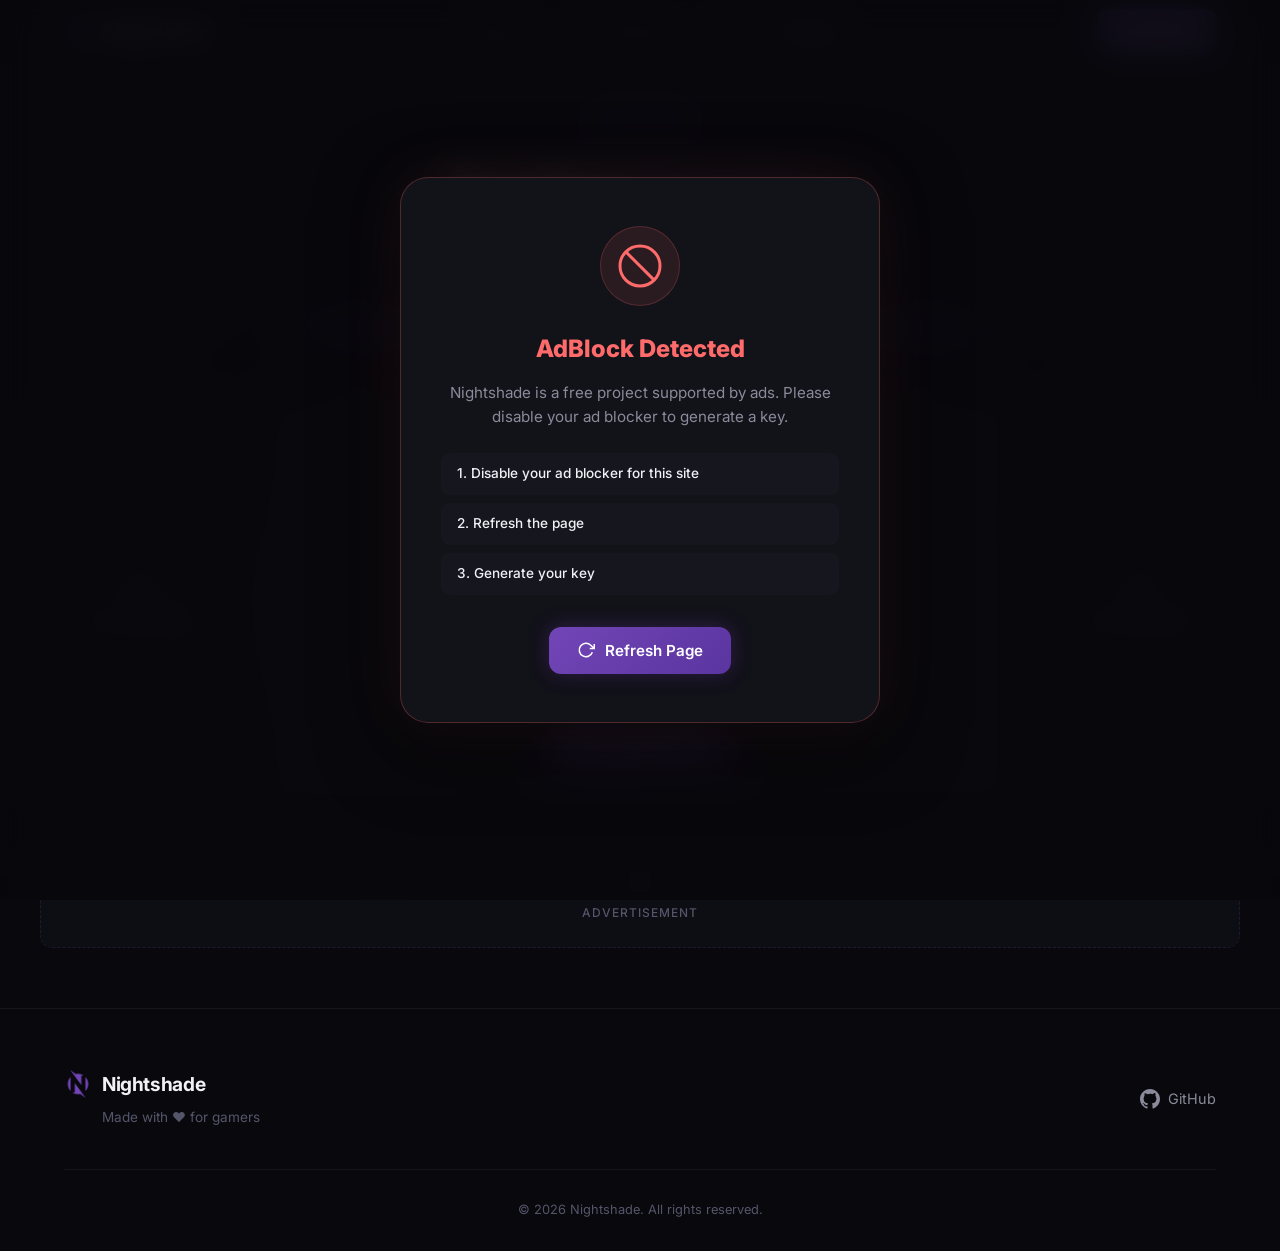
==== getkey.html @ 6ecc6e7d "Add files via upload" ====
<!DOCTYPE html>
<html lang="en">

<head>
    <meta charset="UTF-8">
    <meta name="viewport" content="width=device-width, initial-scale=1.0">
    <title>Nightshade – Get Your Key</title>
    <meta name="description"
        content="Generate your free Nightshade activation key. Watch a short ad and get instant access to all cheats.">
    <meta name="theme-color" content="#8657C9">
    <link rel="preconnect" href="https://fonts.googleapis.com">
    <link rel="preconnect" href="https://fonts.gstatic.com" crossorigin>
    <link href="https://fonts.googleapis.com/css2?family=Inter:wght@300;400;500;600;700;800;900&display=swap"
        rel="stylesheet">
    <link rel="icon" type="image/png" href="logo.png">
    <link rel="stylesheet" href="style.css">
</head>

<body>
    <nav class="navbar scrolled" id="navbar">
        <div class="nav-container">
            <a href="index.html" class="nav-logo">
                <img src="logo.png" alt="Nightshade Logo" class="logo-img">
                <span>Nightshade</span>
            </a>
            <ul class="nav-links" id="navLinks">
                <li><a href="index.html#features">Features</a></li>
                <li><a href="index.html#how-it-works">How It Works</a></li>
                <li><a href="index.html#faq">FAQ</a></li>
                <li><a href="getkey.html" class="nav-link-highlight">Get Key</a></li>
            </ul>
            <a href="index.html#download" class="nav-cta">Download</a>
            <button class="hamburger" id="hamburger" aria-label="Toggle menu">
                <span></span>
                <span></span>
                <span></span>
            </button>
        </div>
    </nav>
    <main class="getkey-page">
        <div class="getkey-bg">
            <div class="hero-glow"></div>
            <div class="hero-glow hero-glow--2"></div>
        </div>

        <div class="getkey-container">
            <div class="getkey-header">
                <span class="section-tag">Activation</span>
                <h1>Get Your <span class="text-gradient">Free Key</span></h1>
                <p>Generate an activation key for Nightshade. Complete the steps below to unlock your key.</p>
                <div class="getkey-ad-notice">
                    <svg width="16" height="16" viewBox="0 0 24 24" fill="none" stroke="currentColor" stroke-width="2">
                        <path d="M12 22s8-4 8-10V5l-8-3-8 3v7c0 6 8 10 8 10z" />
                    </svg>
                    Nightshade is completely free thanks to ad support. Ads help us keep the project alive and updated.
                </div>
            </div>

            <div class="getkey-layout">
                <div class="getkey-ad-sidebar">
                    <div class="ad-slot ad-slot--vertical" id="adSlotSidebar">
                        <div class="ad-placeholder">
                            <svg width="24" height="24" viewBox="0 0 24 24" fill="none" stroke="currentColor"
                                stroke-width="1.5">
                                <rect x="3" y="3" width="18" height="18" rx="2" />
                                <path d="M3 9h18M9 21V9" />
                            </svg>
                            <span>Advertisement</span>
                        </div>
                    </div>
                </div>
                <div class="getkey-main">
                    <div class="getkey-card" id="getkeyCard">
                        <div class="getkey-steps-indicator">
                            <div class="getkey-step-dot active" data-step="1">1</div>
                            <div class="getkey-step-line"></div>
                            <div class="getkey-step-dot" data-step="2">2</div>
                            <div class="getkey-step-line"></div>
                            <div class="getkey-step-dot" data-step="3">3</div>
                        </div>
                        <div class="getkey-phase" id="phase1">
                            <div class="getkey-phase-icon">
                                <svg width="40" height="40" viewBox="0 0 24 24" fill="none"
                                    stroke="var(--primary-light)" stroke-width="1.5">
                                    <path
                                        d="M21 2l-2 2m-7.61 7.61a5.5 5.5 0 11-7.778 7.778 5.5 5.5 0 017.777-7.777zm0 0L15.5 7.5m0 0l3 3L22 7l-3-3m-3.5 3.5L19 4"
                                        stroke-linecap="round" stroke-linejoin="round" />
                                </svg>
                            </div>
                            <h2>Ready to Get Your Key?</h2>
                            <p>Click the button below, wait 30 seconds, and your activation key will be generated.</p>
                            <button class="btn btn-primary btn-lg getkey-btn" id="startBtn">
                                <svg width="20" height="20" viewBox="0 0 24 24" fill="none" stroke="currentColor"
                                    stroke-width="2" style="position:relative;z-index:1">
                                    <path
                                        d="M21 2l-2 2m-7.61 7.61a5.5 5.5 0 11-7.778 7.778 5.5 5.5 0 017.777-7.777zm0 0L15.5 7.5m0 0l3 3L22 7l-3-3m-3.5 3.5L19 4" />
                                </svg>
                                <span style="position:relative;z-index:1">Generate Key</span>
                            </button>
                        </div>
                        <div class="getkey-phase hidden" id="phase2">
                            <div class="getkey-timer-wrapper">
                                <div class="getkey-timer-ring">
                                    <svg viewBox="0 0 120 120">
                                        <circle class="timer-bg" cx="60" cy="60" r="54" fill="none"
                                            stroke="rgba(134,87,201,0.15)" stroke-width="6" />
                                        <circle class="timer-progress" id="timerProgress" cx="60" cy="60" r="54"
                                            fill="none" stroke="url(#timerGrad)" stroke-width="6" stroke-linecap="round"
                                            stroke-dasharray="339.292" stroke-dashoffset="0"
                                            transform="rotate(-90 60 60)" />
                                        <defs>
                                            <linearGradient id="timerGrad" x1="0" y1="0" x2="1" y2="1">
                                                <stop offset="0%" stop-color="#A77EE0" />
                                                <stop offset="100%" stop-color="#8657C9" />
                                            </linearGradient>
                                        </defs>
                                    </svg>
                                    <div class="timer-text">
                                        <span class="timer-seconds" id="timerSeconds">30</span>
                                        <span class="timer-label">seconds</span>
                                    </div>
                                </div>
                            </div>
                            <h2>Generating your key...</h2>
                            <p>Please wait while we prepare your activation key. Do not close this page.</p>
                            <div class="ad-slot ad-slot--horizontal" id="adSlotWaiting">
                                <div class="ad-placeholder">
                                    <svg width="24" height="24" viewBox="0 0 24 24" fill="none" stroke="currentColor"
                                        stroke-width="1.5">
                                        <rect x="3" y="3" width="18" height="18" rx="2" />
                                        <path d="M3 9h18M9 21V9" />
                                    </svg>
                                    <span>Advertisement</span>
                                </div>
                            </div>
                        </div>
                        <div class="getkey-phase hidden" id="phase3">
                            <div class="getkey-success-icon">
                                <svg width="48" height="48" viewBox="0 0 24 24" fill="none" stroke="#27C93F"
                                    stroke-width="2">
                                    <path d="M22 11.08V12a10 10 0 11-5.93-9.14" stroke-linecap="round"
                                        stroke-linejoin="round" />
                                    <polyline points="22 4 12 14.01 9 11.01" stroke-linecap="round"
                                        stroke-linejoin="round" />
                                </svg>
                            </div>
                            <h2>Your key is ready!</h2>
                            <p>Copy the key below and paste it into Nightshade to activate.</p>
                            <div class="getkey-key-box" id="keyBox">
                                <span class="getkey-key-text" id="keyText">NSHD-XXXX-XXXX-XXXX</span>
                                <button class="getkey-copy-btn" id="copyBtn" title="Copy to clipboard">
                                    <svg width="18" height="18" viewBox="0 0 24 24" fill="none" stroke="currentColor"
                                        stroke-width="2">
                                        <rect x="9" y="9" width="13" height="13" rx="2" ry="2" />
                                        <path d="M5 15H4a2 2 0 01-2-2V4a2 2 0 012-2h9a2 2 0 012 2v1" />
                                    </svg>
                                    <span id="copyBtnText">Copy</span>
                                </button>
                            </div>
                            <div class="getkey-key-info">
                                <div class="getkey-key-detail">
                                    <svg width="14" height="14" viewBox="0 0 24 24" fill="none" stroke="currentColor"
                                        stroke-width="2">
                                        <circle cx="12" cy="12" r="10" />
                                        <polyline points="12 6 12 12 16 14" />
                                    </svg>
                                    Valid for 7 days
                                </div>
                                <div class="getkey-key-detail">
                                    <svg width="14" height="14" viewBox="0 0 24 24" fill="none" stroke="currentColor"
                                        stroke-width="2">
                                        <path d="M12 22s8-4 8-10V5l-8-3-8 3v7c0 6 8 10 8 10z" />
                                    </svg>
                                    Single use
                                </div>
                            </div>
                        </div>
                    </div>
                </div>
                <div class="getkey-ad-sidebar">
                    <div class="ad-slot ad-slot--vertical" id="adSlotSidebar2">
                        <div class="ad-placeholder">
                            <svg width="24" height="24" viewBox="0 0 24 24" fill="none" stroke="currentColor"
                                stroke-width="1.5">
                                <rect x="3" y="3" width="18" height="18" rx="2" />
                                <path d="M3 9h18M9 21V9" />
                            </svg>
                            <span>Advertisement</span>
                        </div>
                    </div>
                </div>
            </div>
            <div class="ad-slot ad-slot--banner" id="adSlotBottom">
                <div class="ad-placeholder">
                    <svg width="24" height="24" viewBox="0 0 24 24" fill="none" stroke="currentColor"
                        stroke-width="1.5">
                        <rect x="3" y="3" width="18" height="18" rx="2" />
                        <path d="M3 9h18M9 21V9" />
                    </svg>
                    <span>Advertisement</span>
                </div>
            </div>
        </div>
    </main>
    <div class="adblock-overlay hidden" id="adblockOverlay">
        <div class="adblock-modal">
            <div class="adblock-icon">
                <svg width="48" height="48" viewBox="0 0 24 24" fill="none" stroke="#ff6b6b" stroke-width="1.5">
                    <circle cx="12" cy="12" r="10" />
                    <line x1="4.93" y1="4.93" x2="19.07" y2="19.07" />
                </svg>
            </div>
            <h2>AdBlock Detected</h2>
            <p>Nightshade is a free project supported by ads. Please disable your ad blocker to generate a key.</p>
            <div class="adblock-steps">
                <div class="adblock-step">1. Disable your ad blocker for this site</div>
                <div class="adblock-step">2. Refresh the page</div>
                <div class="adblock-step">3. Generate your key</div>
            </div>
            <button class="btn btn-primary btn-lg" onclick="location.reload()" style="margin-top:8px">
                <svg width="18" height="18" viewBox="0 0 24 24" fill="none" stroke="currentColor" stroke-width="2"
                    style="position:relative;z-index:1">
                    <polyline points="23 4 23 10 17 10" />
                    <path d="M20.49 15a9 9 0 11-2.12-9.36L23 10" />
                </svg>
                <span style="position:relative;z-index:1">Refresh Page</span>
            </button>
        </div>
    </div>
    <footer class="footer">
        <div class="container">
            <div class="footer-content">
                <div class="footer-brand">
                    <a href="index.html" class="nav-logo">
                        <img src="logo.png" alt="Nightshade Logo" class="logo-img logo-img--sm">
                        <span>Nightshade</span>
                    </a>
                    <p>Made with ♥ for gamers</p>
                </div>
                <div class="footer-links">
                    <a href="https://github.com" target="_blank">
                        <svg width="20" height="20" viewBox="0 0 20 20" fill="currentColor">
                            <path fill-rule="evenodd"
                                d="M10 0C4.477 0 0 4.477 0 10c0 4.42 2.865 8.166 6.839 9.489.5.092.682-.217.682-.482 0-.237-.009-.866-.013-1.7-2.782.604-3.369-1.34-3.369-1.34-.454-1.156-1.11-1.463-1.11-1.463-.908-.62.069-.607.069-.607 1.003.07 1.531 1.03 1.531 1.03.892 1.529 2.341 1.087 2.91.831.092-.646.35-1.086.636-1.336-2.22-.253-4.555-1.11-4.555-4.943 0-1.091.39-1.984 1.029-2.683-.103-.253-.446-1.27.098-2.647 0 0 .84-.269 2.75 1.025A9.578 9.578 0 0110 4.836c.85.004 1.705.115 2.504.337 1.909-1.294 2.747-1.025 2.747-1.025.546 1.377.203 2.394.1 2.647.64.699 1.028 1.592 1.028 2.683 0 3.842-2.339 4.687-4.566 4.935.359.309.678.919.678 1.852 0 1.336-.012 2.415-.012 2.743 0 .267.18.578.688.48C17.138 18.163 20 14.418 20 10c0-5.523-4.477-10-10-10z" />
                        </svg>
                        GitHub
                    </a>
                </div>
            </div>
            <div class="footer-bottom">
                <p>&copy; 2026 Nightshade. All rights reserved.</p>
            </div>
        </div>
    </footer>

    <script>
        document.addEventListener('DOMContentLoaded', () => {
            const adblockOverlay = document.getElementById('adblockOverlay');
            let adblockDetected = false;
            function showAdblockWall() {
                if (adblockDetected) return;
                adblockDetected = true;
                adblockOverlay.classList.remove('hidden');
                document.body.style.overflow = 'hidden';
            }
            function detectAdBlock() {
                const bait = document.createElement('div');
                bait.className = 'ad_unit ad-zone textad banner-ad ad-banner pub_300x250 pub_728x90 text-ad adsbox adsbygoogle';
                bait.setAttribute('id', 'adblock-bait');
                bait.style.cssText = 'width:1px;height:1px;position:absolute;left:-9999px;top:-9999px;';
                bait.innerHTML = '&nbsp;';
                document.body.appendChild(bait);
                const script = document.createElement('script');
                script.src = 'https://pagead2.googlesyndication.com/pagead/js/adsbygoogle.js';
                script.async = true;
                script.onerror = () => showAdblockWall();
                document.head.appendChild(script);
                fetch('https://pagead2.googlesyndication.com/pagead/js/adsbygoogle.js', {
                    method: 'HEAD',
                    mode: 'no-cors'
                }).catch(() => showAdblockWall());
                setTimeout(() => {
                    if (bait) {
                        const isHidden = (
                            bait.offsetParent === null ||
                            bait.offsetHeight === 0 ||
                            bait.offsetWidth === 0 ||
                            bait.clientHeight === 0 ||
                            getComputedStyle(bait).display === 'none' ||
                            getComputedStyle(bait).visibility === 'hidden'
                        );
                        if (isHidden) showAdblockWall();
                        if (bait.parentNode) bait.parentNode.removeChild(bait);
                    }
                    if (typeof window.adsbygoogle === 'undefined') {
                        showAdblockWall();
                    }
                }, 1500);
            }

            detectAdBlock();
            const hamburger = document.getElementById('hamburger');
            const navLinks = document.getElementById('navLinks');

            hamburger.addEventListener('click', () => {
                hamburger.classList.toggle('active');
                navLinks.classList.toggle('open');
            });
            const API_URL = 'https://nightshade-api.awakenx-dev.workers.dev/generate-key';
            const TIMER_DURATION = 30;

            const startBtn = document.getElementById('startBtn');
            const copyBtn = document.getElementById('copyBtn');
            const timerSeconds = document.getElementById('timerSeconds');
            const timerProgress = document.getElementById('timerProgress');
            const keyText = document.getElementById('keyText');
            const copyBtnText = document.getElementById('copyBtnText');

            const phase1 = document.getElementById('phase1');
            const phase2 = document.getElementById('phase2');
            const phase3 = document.getElementById('phase3');
            const stepDots = document.querySelectorAll('.getkey-step-dot');

            function setPhase(num) {
                [phase1, phase2, phase3].forEach(p => p.classList.add('hidden'));
                document.getElementById(`phase${num}`).classList.remove('hidden');

                stepDots.forEach((dot, i) => {
                    dot.classList.remove('active', 'completed');
                    if (i + 1 < num) dot.classList.add('completed');
                    if (i + 1 === num) dot.classList.add('active');
                });
            }
            async function requestKey() {
                try {
                    const res = await fetch(API_URL, {
                        method: 'POST',
                        headers: { 'Content-Type': 'application/json' }
                    });
                    const data = await res.json();
                    if (data.success && data.key) {
                        return data.key;
                    }
                    throw new Error(data.error || 'Unknown error');
                } catch (err) {
                    console.error('Key generation failed:', err);
                    return null;
                }
            }
            const circumference = 2 * Math.PI * 54;
            let pendingKey = null;

            function startTimer() {
                setPhase(2);
                pendingKey = null;
                requestKey().then(key => { pendingKey = key; });
                const startTime = Date.now();
                const endTime = startTime + TIMER_DURATION * 1000;
                function tick() {
                    const now = Date.now();
                    const elapsed = now - startTime;
                    const remaining = Math.max(0, Math.ceil((endTime - now) / 1000));
                    const progress = Math.min(elapsed / (TIMER_DURATION * 1000), 1);

                    timerSeconds.textContent = remaining;
                    timerProgress.style.strokeDashoffset = circumference * (1 - progress);

                    if (remaining > 0) {
                        requestAnimationFrame(tick);
                    } else {
                        if (pendingKey) {
                            keyText.textContent = pendingKey;
                            setTimeout(() => setPhase(3), 500);
                        } else {
                            const check = setInterval(() => {
                                if (pendingKey) {
                                    clearInterval(check);
                                    keyText.textContent = pendingKey;
                                    setPhase(3);
                                }
                            }, 200);
                            setTimeout(() => {
                                clearInterval(check);
                                if (!pendingKey) {
                                    keyText.textContent = 'ERROR — Try again';
                                    setPhase(3);
                                }
                            }, 10000);
                        }
                    }
                }

                requestAnimationFrame(tick);
            }
            startBtn.addEventListener('click', () => {
                startTimer();
            });

            copyBtn.addEventListener('click', () => {
                const text = keyText.textContent;
                if (text === 'ERROR — Try again') return;
                navigator.clipboard.writeText(text).then(() => {
                    copyBtnText.textContent = 'Copied!';
                    copyBtn.classList.add('copied');
                    document.getElementById('keyBox').classList.add('copied');
                    stepDots[2].classList.remove('active');
                    stepDots[2].classList.add('completed');
                });
            });
        });
    </script>
</body>

</html>
---- style.css ----
:root {
    --primary: #7245B6;
    --primary-light: #9A6DD8;
    --primary-dark: #5A35A0;
    --primary-glow: rgba(114, 69, 182, 0.35);
    --primary-glow-soft: rgba(114, 69, 182, 0.15);

    --bg: #08080D;
    --bg-surface: #0F0F17;
    --bg-surface-light: #16161F;
    --bg-surface-lighter: #1E1E2A;
    --bg-card: #121219;

    --border: rgba(255, 255, 255, 0.06);
    --border-light: rgba(255, 255, 255, 0.1);

    --text: #F0F0F5;
    --text-secondary: #8A8A9A;
    --text-muted: #55556A;

    --radius: 12px;
    --radius-lg: 20px;
    --radius-xl: 28px;

    --transition: 0.3s cubic-bezier(0.4, 0, 0.2, 1);
    --transition-slow: 0.5s cubic-bezier(0.4, 0, 0.2, 1);

    --font: 'Inter', -apple-system, BlinkMacSystemFont, 'Segoe UI', sans-serif;
}

*,
*::before,
*::after {
    margin: 0;
    padding: 0;
    box-sizing: border-box;
}

html {
    scroll-behavior: smooth;
    scrollbar-width: thin;
    scrollbar-color: var(--primary-dark) var(--bg);
}

body {
    font-family: var(--font);
    background: var(--bg);
    color: var(--text);
    line-height: 1.6;
    overflow-x: hidden;
    -webkit-font-smoothing: antialiased;
    -moz-osx-font-smoothing: grayscale;
}

::-webkit-scrollbar {
    width: 8px;
}

::-webkit-scrollbar-track {
    background: var(--bg);
}

::-webkit-scrollbar-thumb {
    background: var(--primary-dark);
    border-radius: 4px;
}

a {
    color: inherit;
    text-decoration: none;
}

img {
    max-width: 100%;
    display: block;
}

button {
    cursor: pointer;
    border: none;
    background: none;
    font-family: inherit;
    color: inherit;
}

.container {
    max-width: 1200px;
    margin: 0 auto;
    padding: 0 24px;
}

.text-gradient {
    background: linear-gradient(135deg, var(--primary-light), var(--primary), #6B3FAF);
    -webkit-background-clip: text;
    -webkit-text-fill-color: transparent;
    background-clip: text;
}

.section-header {
    text-align: center;
    margin-bottom: 64px;
}

.section-tag {
    display: inline-block;
    font-size: 0.8rem;
    font-weight: 600;
    letter-spacing: 2px;
    text-transform: uppercase;
    color: var(--primary-light);
    margin-bottom: 16px;
    padding: 6px 16px;
    border: 1px solid var(--primary-glow-soft);
    border-radius: 100px;
    background: rgba(114, 69, 182, 0.08);
}

.section-header h2 {
    font-size: clamp(2rem, 4vw, 3rem);
    font-weight: 800;
    line-height: 1.15;
    margin-bottom: 16px;
    letter-spacing: -0.02em;
}

.section-header p {
    font-size: 1.1rem;
    color: var(--text-secondary);
    max-width: 540px;
    margin: 0 auto;
}

.btn {
    display: inline-flex;
    align-items: center;
    gap: 10px;
    font-weight: 600;
    border-radius: var(--radius);
    transition: var(--transition);
    white-space: nowrap;
    position: relative;
    overflow: hidden;
}

.btn-primary {
    background: linear-gradient(135deg, var(--primary), var(--primary-dark));
    color: #fff;
    box-shadow: 0 0 20px var(--primary-glow), 0 4px 15px rgba(0, 0, 0, 0.3);
}

.btn-primary::before {
    content: '';
    position: absolute;
    inset: 0;
    background: linear-gradient(135deg, var(--primary-light), var(--primary));
    opacity: 0;
    transition: var(--transition);
}

.btn-primary:hover::before {
    opacity: 1;
}

.btn-primary:hover {
    transform: translateY(-2px);
    box-shadow: 0 0 40px var(--primary-glow), 0 8px 25px rgba(0, 0, 0, 0.4);
}

.btn-primary svg,
.btn-primary span {
    position: relative;
    z-index: 1;
}

.btn-ghost {
    background: var(--bg-surface-light);
    color: var(--text);
    border: 1px solid var(--border-light);
}

.btn-ghost:hover {
    background: var(--bg-surface-lighter);
    border-color: rgba(255, 255, 255, 0.15);
    transform: translateY(-2px);
}

.btn-lg {
    padding: 14px 28px;
    font-size: 0.95rem;
}

.btn-xl {
    padding: 18px 40px;
    font-size: 1.05rem;
    border-radius: var(--radius-lg);
}

.navbar {
    position: fixed;
    top: 0;
    left: 0;
    right: 0;
    z-index: 1000;
    padding: 16px 0;
    transition: var(--transition);
}

.navbar.scrolled {
    padding: 10px 0;
    background: rgba(8, 8, 13, 0.8);
    backdrop-filter: blur(20px) saturate(180%);
    -webkit-backdrop-filter: blur(20px) saturate(180%);
    border-bottom: 1px solid var(--border);
}

.nav-container {
    max-width: 1200px;
    margin: 0 auto;
    padding: 0 24px;
    display: flex;
    align-items: center;
    justify-content: space-between;
}

.nav-logo {
    display: flex;
    align-items: center;
    gap: 10px;
    font-weight: 700;
    font-size: 1.2rem;
    letter-spacing: -0.02em;
}

.logo-img {
    width: 32px;
    height: 32px;
    object-fit: contain;
}

.logo-img--sm {
    width: 28px;
    height: 28px;
}

.nav-links {
    display: flex;
    list-style: none;
    gap: 8px;
}

.nav-links a {
    padding: 8px 18px;
    border-radius: 8px;
    font-size: 0.9rem;
    font-weight: 500;
    color: var(--text-secondary);
    transition: var(--transition);
}

.nav-links a:hover {
    color: var(--text);
    background: var(--bg-surface-light);
}

.nav-cta {
    padding: 10px 24px;
    background: var(--primary);
    color: #fff;
    border-radius: 8px;
    font-weight: 600;
    font-size: 0.9rem;
    transition: var(--transition);
    box-shadow: 0 0 15px var(--primary-glow-soft);
}

.nav-cta:hover {
    background: var(--primary-light);
    transform: translateY(-1px);
    box-shadow: 0 0 25px var(--primary-glow);
}

.hamburger {
    display: none;
    flex-direction: column;
    gap: 5px;
    padding: 4px;
}

.hamburger span {
    width: 24px;
    height: 2px;
    background: var(--text);
    border-radius: 2px;
    transition: var(--transition);
}

.hero {
    position: relative;
    min-height: 100vh;
    display: flex;
    align-items: center;
    justify-content: center;
    padding: 120px 24px 80px;
    overflow: hidden;
}

.hero-bg {
    position: absolute;
    inset: 0;
    z-index: 0;
}

#particleCanvas {
    position: absolute;
    inset: 0;
    width: 100%;
    height: 100%;
}

.hero-glow {
    position: absolute;
    width: 600px;
    height: 600px;
    border-radius: 50%;
    background: radial-gradient(circle, var(--primary-glow) 0%, transparent 70%);
    top: 10%;
    left: 50%;
    transform: translateX(-50%);
    filter: blur(80px);
    animation: glowPulse 6s ease-in-out infinite;
}

.hero-glow--2 {
    width: 400px;
    height: 400px;
    background: radial-gradient(circle, rgba(107, 63, 175, 0.2) 0%, transparent 70%);
    top: 40%;
    left: 30%;
    animation-delay: -3s;
    animation-duration: 8s;
}

@keyframes glowPulse {

    0%,
    100% {
        opacity: 0.6;
        transform: translateX(-50%) scale(1);
    }

    50% {
        opacity: 1;
        transform: translateX(-50%) scale(1.15);
    }
}

.hero-content {
    position: relative;
    z-index: 1;
    text-align: center;
    max-width: 800px;
}

.hero-badge {
    display: inline-flex;
    align-items: center;
    gap: 8px;
    padding: 8px 20px;
    border-radius: 100px;
    font-size: 0.85rem;
    font-weight: 500;
    color: var(--primary-light);
    background: rgba(114, 69, 182, 0.1);
    border: 1px solid rgba(114, 69, 182, 0.2);
    margin-bottom: 32px;
    animation: fadeInUp 0.8s ease-out;
}

.badge-dot {
    width: 8px;
    height: 8px;
    background: var(--primary);
    border-radius: 50%;
    animation: dotPulse 2s ease-in-out infinite;
}

@keyframes dotPulse {

    0%,
    100% {
        opacity: 1;
        box-shadow: 0 0 0 0 var(--primary-glow);
    }

    50% {
        opacity: 0.8;
        box-shadow: 0 0 0 6px transparent;
    }
}

.hero h1 {
    font-size: clamp(2.8rem, 6vw, 4.5rem);
    font-weight: 900;
    line-height: 1.08;
    letter-spacing: -0.03em;
    margin-bottom: 24px;
    animation: fadeInUp 0.8s ease-out 0.1s both;
}

.hero-subtitle {
    font-size: 1.15rem;
    color: var(--text-secondary);
    max-width: 560px;
    margin: 0 auto 40px;
    line-height: 1.7;
    animation: fadeInUp 0.8s ease-out 0.2s both;
}

.hero-actions {
    display: flex;
    align-items: center;
    justify-content: center;
    gap: 16px;
    margin-bottom: 64px;
    animation: fadeInUp 0.8s ease-out 0.3s both;
    flex-wrap: wrap;
}

.hero-stats {
    display: flex;
    align-items: center;
    justify-content: center;
    gap: 32px;
    animation: fadeInUp 0.8s ease-out 0.4s both;
}

.stat {
    display: flex;
    flex-direction: column;
    align-items: center;
}

.stat-number {
    font-size: 1.6rem;
    font-weight: 800;
    letter-spacing: -0.02em;
    background: linear-gradient(135deg, #fff, var(--primary-light));
    -webkit-background-clip: text;
    -webkit-text-fill-color: transparent;
    background-clip: text;
}

.stat-label {
    font-size: 0.8rem;
    color: var(--text-muted);
    text-transform: uppercase;
    letter-spacing: 1px;
    margin-top: 2px;
}

.stat-divider {
    width: 1px;
    height: 40px;
    background: var(--border-light);
}

.features {
    padding: 120px 0;
    position: relative;
}

.features::before {
    content: '';
    position: absolute;
    top: 0;
    left: 0;
    right: 0;
    height: 1px;
    background: linear-gradient(90deg, transparent, var(--border-light), transparent);
}

.features-grid {
    display: grid;
    grid-template-columns: repeat(3, 1fr);
    gap: 24px;
}

.feature-card {
    background: var(--bg-card);
    border: 1px solid var(--border);
    border-radius: var(--radius-lg);
    padding: 36px 28px;
    transition: var(--transition);
    position: relative;
    overflow: hidden;
}

.feature-card::before {
    content: '';
    position: absolute;
    top: 0;
    left: 0;
    right: 0;
    height: 2px;
    background: linear-gradient(90deg, transparent, var(--primary), transparent);
    opacity: 0;
    transition: var(--transition);
}

.feature-card:hover {
    border-color: rgba(114, 69, 182, 0.2);
    transform: translateY(-4px);
    box-shadow: 0 8px 40px rgba(0, 0, 0, 0.3), 0 0 60px var(--primary-glow-soft);
}

.feature-card:hover::before {
    opacity: 1;
}

.feature-icon {
    width: 52px;
    height: 52px;
    border-radius: 14px;
    background: rgba(114, 69, 182, 0.1);
    border: 1px solid rgba(114, 69, 182, 0.15);
    display: flex;
    align-items: center;
    justify-content: center;
    margin-bottom: 20px;
    color: var(--primary-light);
    transition: var(--transition);
}

.feature-card:hover .feature-icon {
    background: rgba(114, 69, 182, 0.2);
    box-shadow: 0 0 20px var(--primary-glow-soft);
}

.feature-card h3 {
    font-size: 1.15rem;
    font-weight: 700;
    margin-bottom: 10px;
    letter-spacing: -0.01em;
}

.feature-card p {
    font-size: 0.9rem;
    color: var(--text-secondary);
    line-height: 1.6;
}

.how-it-works {
    padding: 120px 0;
    background: var(--bg-surface);
    position: relative;
}

.how-it-works::before,
.how-it-works::after {
    content: '';
    position: absolute;
    left: 0;
    right: 0;
    height: 1px;
    background: linear-gradient(90deg, transparent, var(--border-light), transparent);
}

.how-it-works::before {
    top: 0;
}

.how-it-works::after {
    bottom: 0;
}

.steps {
    display: grid;
    grid-template-columns: repeat(3, 1fr);
    gap: 48px;
    position: relative;
}

.step {
    text-align: center;
    position: relative;
}

.step-number {
    font-size: 4rem;
    font-weight: 900;
    background: linear-gradient(180deg, rgba(114, 69, 182, 0.3), transparent);
    -webkit-background-clip: text;
    -webkit-text-fill-color: transparent;
    background-clip: text;
    line-height: 1;
    margin-bottom: 24px;
}

.step-connector {
    display: none;
}

.step-icon {
    width: 72px;
    height: 72px;
    border-radius: 50%;
    background: rgba(114, 69, 182, 0.1);
    border: 1px solid rgba(114, 69, 182, 0.2);
    display: flex;
    align-items: center;
    justify-content: center;
    margin: 0 auto 24px;
    color: var(--primary-light);
    transition: var(--transition);
    position: relative;
}

.step-icon::before {
    content: '';
    position: absolute;
    inset: -12px;
    border-radius: 50%;
    border: 1px solid rgba(114, 69, 182, 0.12);
    transition: var(--transition);
}

.step-icon::after {
    content: '';
    position: absolute;
    inset: -24px;
    border-radius: 50%;
    border: 1px solid rgba(114, 69, 182, 0.06);
    transition: var(--transition);
}

.step:hover .step-icon {
    background: rgba(114, 69, 182, 0.2);
    box-shadow: 0 0 30px var(--primary-glow-soft);
    transform: scale(1.08);
}

.step:hover .step-icon::before {
    border-color: rgba(114, 69, 182, 0.25);
    inset: -14px;
}

.step:hover .step-icon::after {
    border-color: rgba(114, 69, 182, 0.12);
    inset: -28px;
}

.step-content h3 {
    font-size: 1.2rem;
    font-weight: 700;
    margin-bottom: 10px;
}

.step-content p {
    font-size: 0.9rem;
    color: var(--text-secondary);
    max-width: 280px;
    margin: 0 auto;
    line-height: 1.6;
}

.app-preview {
    padding: 120px 0;
    position: relative;
    overflow: hidden;
}

.preview-wrapper {
    position: relative;
    margin-bottom: 48px;
}

.preview-glow {
    position: absolute;
    width: 80%;
    height: 100%;
    top: 0;
    left: 50%;
    transform: translateX(-50%);
    background: radial-gradient(ellipse, var(--primary-glow-soft) 0%, transparent 70%);
    filter: blur(60px);
    pointer-events: none;
}

.overlay-gui {
    background: rgba(10, 10, 14, 0.92);
    border: 1px solid rgba(114, 69, 182, 0.25);
    border-radius: var(--radius-lg);
    overflow: hidden;
    box-shadow: 0 20px 80px rgba(0, 0, 0, 0.6), 0 0 80px var(--primary-glow-soft);
    position: relative;
    max-width: 950px;
    margin: 0 auto;
    backdrop-filter: blur(16px);
    -webkit-backdrop-filter: blur(16px);
}

.overlay-titlebar {
    display: flex;
    align-items: center;
    justify-content: center;
    padding: 10px 16px;
    background: linear-gradient(135deg, #7245B6, #5A35A0);
    border-bottom: 1px solid rgba(114, 69, 182, 0.5);
}

.overlay-title-text {
    font-size: 0.85rem;
    font-weight: 700;
    color: #fff;
    text-transform: uppercase;
    letter-spacing: 1.5px;
}

.overlay-body {
    display: flex;
    min-height: 380px;
}

.overlay-sidebar {
    width: 160px;
    background: rgba(15, 15, 22, 0.9);
    border-right: 1px solid rgba(114, 69, 182, 0.15);
    padding: 12px 8px;
    display: flex;
    flex-direction: column;
    gap: 2px;
}

.overlay-sidebar-label {
    font-size: 0.65rem;
    font-weight: 600;
    color: var(--text-muted);
    text-transform: uppercase;
    letter-spacing: 1.5px;
    padding: 6px 10px 8px;
    border-bottom: 1px solid rgba(255, 255, 255, 0.05);
    margin-bottom: 4px;
}

.overlay-nav-item {
    display: flex;
    align-items: center;
    gap: 8px;
    padding: 9px 12px;
    border-radius: 6px;
    font-size: 0.78rem;
    font-weight: 500;
    color: var(--text-secondary);
    transition: var(--transition);
    cursor: pointer;
}

.overlay-nav-item:hover {
    color: var(--text);
    background: rgba(114, 69, 182, 0.08);
}

.overlay-nav-item.active {
    background: linear-gradient(135deg, rgba(114, 69, 182, 0.35), rgba(114, 69, 182, 0.15));
    color: #fff;
    border: 1px solid rgba(114, 69, 182, 0.4);
}

.overlay-unload-btn {
    margin-top: auto;
    padding: 9px 12px;
    border-radius: 6px;
    font-size: 0.75rem;
    font-weight: 600;
    color: var(--text-muted);
    text-align: center;
    cursor: pointer;
    border: 1px solid rgba(255, 255, 255, 0.06);
    background: rgba(255, 255, 255, 0.03);
    transition: var(--transition);
}

.overlay-unload-btn:hover {
    color: #ff6b6b;
    border-color: rgba(255, 107, 107, 0.2);
    background: rgba(255, 107, 107, 0.05);
}

.overlay-content {
    flex: 1;
    padding: 0;
    display: flex;
    flex-direction: column;
}

.overlay-content-header {
    padding: 12px 20px;
    font-size: 0.8rem;
    font-weight: 500;
    color: var(--text-muted);
    border-bottom: 1px solid rgba(255, 255, 255, 0.05);
    background: rgba(255, 255, 255, 0.02);
}

.overlay-categories {
    display: flex;
    flex-direction: column;
    gap: 4px;
    padding: 12px;
    flex: 1;
}

.overlay-category {
    display: flex;
    align-items: center;
    gap: 10px;
    padding: 11px 16px;
    background: linear-gradient(135deg, rgba(114, 69, 182, 0.7), rgba(114, 69, 182, 0.45));
    border-radius: 6px;
    font-size: 0.82rem;
    font-weight: 600;
    color: #fff;
    cursor: pointer;
    transition: var(--transition);
    border: 1px solid rgba(114, 69, 182, 0.45);
}

.overlay-category:hover {
    background: linear-gradient(135deg, rgba(114, 69, 182, 0.85), rgba(114, 69, 182, 0.65));
    border-color: rgba(114, 69, 182, 0.65);
    transform: translateX(2px);
}

.overlay-category-arrow {
    font-size: 0.6rem;
    opacity: 0.8;
}

.preview-cards {
    position: absolute;
    inset: 0;
    pointer-events: none;
}

.preview-float-card {
    position: absolute;
    display: flex;
    align-items: center;
    gap: 10px;
    padding: 12px 18px;
    background: rgba(18, 18, 25, 0.85);
    backdrop-filter: blur(12px);
    -webkit-backdrop-filter: blur(12px);
    border: 1px solid var(--border-light);
    border-radius: var(--radius);
    font-size: 0.85rem;
    font-weight: 500;
    color: var(--text);
    box-shadow: 0 8px 32px rgba(0, 0, 0, 0.3);
    animation: floatCard 6s ease-in-out infinite;
}

.float-card--1 {
    top: 15%;
    left: -5%;
    animation-delay: 0s;
}

.float-card--2 {
    top: 40%;
    right: -5%;
    animation-delay: -2s;
}

.float-card--3 {
    bottom: 10%;
    left: 5%;
    animation-delay: -4s;
}

@keyframes floatCard {

    0%,
    100% {
        transform: translateY(0);
    }

    50% {
        transform: translateY(-12px);
    }
}

.download-section {
    text-align: center;
    display: flex;
    flex-direction: column;
    align-items: center;
    gap: 16px;
}

.download-info {
    font-size: 0.85rem;
    color: var(--text-muted);
}

.faq {
    padding: 120px 0;
    background: var(--bg-surface);
    position: relative;
}

.faq::before {
    content: '';
    position: absolute;
    top: 0;
    left: 0;
    right: 0;
    height: 1px;
    background: linear-gradient(90deg, transparent, var(--border-light), transparent);
}

.faq-list {
    max-width: 720px;
    margin: 0 auto;
    display: flex;
    flex-direction: column;
    gap: 12px;
}

.faq-item {
    background: var(--bg-card);
    border: 1px solid var(--border);
    border-radius: var(--radius);
    overflow: hidden;
    transition: var(--transition);
}

.faq-item:hover {
    border-color: rgba(114, 69, 182, 0.2);
}

.faq-item.active {
    border-color: rgba(114, 69, 182, 0.3);
    box-shadow: 0 0 30px var(--primary-glow-soft);
}

.faq-question {
    width: 100%;
    display: flex;
    align-items: center;
    justify-content: space-between;
    padding: 20px 24px;
    font-size: 1rem;
    font-weight: 600;
    text-align: left;
    transition: var(--transition);
}

.faq-question:hover {
    color: var(--primary-light);
}

.faq-chevron {
    flex-shrink: 0;
    transition: var(--transition);
    color: var(--text-muted);
}

.faq-item.active .faq-chevron {
    transform: rotate(180deg);
    color: var(--primary);
}

.faq-answer {
    max-height: 0;
    overflow: hidden;
    transition: max-height 0.4s cubic-bezier(0.4, 0, 0.2, 1);
}

.faq-answer p {
    padding: 0 24px 20px;
    font-size: 0.9rem;
    color: var(--text-secondary);
    line-height: 1.7;
}

.footer {
    padding: 60px 0 30px;
    border-top: 1px solid var(--border);
}

.footer-content {
    display: flex;
    align-items: center;
    justify-content: space-between;
    margin-bottom: 40px;
}

.footer-brand {
    display: flex;
    flex-direction: column;
    gap: 8px;
}

.footer-brand p {
    font-size: 0.85rem;
    color: var(--text-muted);
    margin-left: 38px;
}

.footer-links {
    display: flex;
    gap: 24px;
}

.footer-links a {
    display: flex;
    align-items: center;
    gap: 8px;
    color: var(--text-secondary);
    font-size: 0.9rem;
    transition: var(--transition);
}

.footer-links a:hover {
    color: var(--primary-light);
}

.footer-bottom {
    text-align: center;
    padding-top: 30px;
    border-top: 1px solid var(--border);
}

.footer-bottom p {
    font-size: 0.8rem;
    color: var(--text-muted);
}

@keyframes fadeInUp {
    from {
        opacity: 0;
        transform: translateY(30px);
    }

    to {
        opacity: 1;
        transform: translateY(0);
    }
}

[data-animate] {
    opacity: 0;
    transform: translateY(30px);
    transition: opacity 0.6s ease-out, transform 0.6s ease-out;
}

[data-animate].visible {
    opacity: 1;
    transform: translateY(0);
}

.nav-links li a.nav-link-highlight {
    color: #9A6DD8;
    font-weight: 600;
}

.nav-links li a.nav-link-highlight:hover {
    color: #fff;
    background: rgba(114, 69, 182, 0.2);
}

.adblock-overlay {
    position: fixed;
    inset: 0;
    z-index: 9999;
    background: rgba(8, 8, 13, 0.92);
    backdrop-filter: blur(16px);
    -webkit-backdrop-filter: blur(16px);
    display: flex;
    align-items: center;
    justify-content: center;
    padding: 24px;
}

.adblock-overlay.hidden {
    display: none;
}

.adblock-modal {
    background: var(--bg-card);
    border: 1px solid rgba(255, 107, 107, 0.25);
    border-radius: var(--radius-xl);
    padding: 48px 40px;
    max-width: 480px;
    width: 100%;
    text-align: center;
    box-shadow: 0 20px 80px rgba(0, 0, 0, 0.5), 0 0 60px rgba(255, 107, 107, 0.1);
    animation: fadeInUp 0.5s ease-out;
}

.adblock-icon {
    width: 80px;
    height: 80px;
    border-radius: 50%;
    background: rgba(255, 107, 107, 0.1);
    border: 1px solid rgba(255, 107, 107, 0.2);
    display: flex;
    align-items: center;
    justify-content: center;
    margin: 0 auto 24px;
}

.adblock-modal h2 {
    font-size: 1.5rem;
    font-weight: 800;
    margin-bottom: 12px;
    color: #ff6b6b;
}

.adblock-modal p {
    font-size: 0.95rem;
    color: var(--text-secondary);
    line-height: 1.6;
    margin-bottom: 24px;
}

.adblock-steps {
    display: flex;
    flex-direction: column;
    gap: 8px;
    margin-bottom: 24px;
}

.adblock-step {
    padding: 10px 16px;
    background: var(--bg-surface-light);
    border-radius: 8px;
    font-size: 0.85rem;
    font-weight: 500;
    color: var(--text);
    text-align: left;
}

.getkey-page {
    position: relative;
    min-height: 100vh;
    padding: 100px 24px 60px;
    display: flex;
    align-items: flex-start;
    justify-content: center;
    overflow: hidden;
}

.getkey-bg {
    position: absolute;
    inset: 0;
    z-index: 0;
    pointer-events: none;
}

.getkey-container {
    position: relative;
    z-index: 1;
    width: 100%;
    max-width: 1200px;
}

.getkey-header {
    text-align: center;
    margin-bottom: 48px;
    animation: fadeInUp 0.8s ease-out;
}

.getkey-header h1 {
    font-size: clamp(2rem, 5vw, 3rem);
    font-weight: 900;
    line-height: 1.1;
    letter-spacing: -0.03em;
    margin-top: 16px;
    margin-bottom: 12px;
}

.getkey-header p {
    font-size: 1.05rem;
    color: var(--text-secondary);
    max-width: 480px;
    margin: 0 auto;
}

.getkey-ad-notice {
    display: inline-flex;
    align-items: center;
    gap: 10px;
    margin-top: 20px;
    padding: 12px 22px;
    background: rgba(114, 69, 182, 0.08);
    border: 1px solid rgba(114, 69, 182, 0.2);
    border-radius: 100px;
    font-size: 0.82rem;
    font-weight: 500;
    color: var(--primary-light);
    line-height: 1.4;
}

.getkey-ad-notice svg {
    flex-shrink: 0;
}

.getkey-layout {
    display: grid;
    grid-template-columns: 200px 1fr 200px;
    gap: 24px;
    align-items: stretch;
    animation: fadeInUp 0.8s ease-out 0.15s both;
}

.ad-slot {
    border-radius: var(--radius);
    overflow: hidden;
    height: 100%;
}

.getkey-ad-sidebar {
    height: 100%;
}

.ad-placeholder {
    display: flex;
    flex-direction: column;
    align-items: center;
    justify-content: center;
    gap: 10px;
    padding: 32px 16px;
    background: rgba(18, 18, 25, 0.6);
    border: 1px dashed rgba(114, 69, 182, 0.2);
    border-radius: var(--radius);
    color: var(--text-muted);
    font-size: 0.75rem;
    font-weight: 500;
    text-transform: uppercase;
    letter-spacing: 1px;
}

.ad-slot--vertical .ad-placeholder {
    min-height: 100%;
    height: 100%;
}

.ad-slot--horizontal .ad-placeholder {
    min-height: 100px;
    padding: 20px;
    margin-top: 24px;
}

.ad-slot--banner {
    margin-top: 32px;
    animation: fadeInUp 0.8s ease-out 0.3s both;
}

.ad-slot--banner .ad-placeholder {
    min-height: 100px;
    padding: 24px;
}

.getkey-main {
    min-width: 0;
}

.getkey-card {
    background: var(--bg-card);
    border: 1px solid var(--border-light);
    border-radius: var(--radius-lg);
    padding: 40px 36px;
    display: flex;
    flex-direction: column;
    justify-content: center;
    box-shadow: 0 12px 60px rgba(0, 0, 0, 0.3), 0 0 40px var(--primary-glow-soft);
}

.getkey-steps-indicator {
    display: flex;
    align-items: center;
    justify-content: center;
    gap: 0;
    margin-bottom: 36px;
}

.getkey-step-dot {
    width: 36px;
    height: 36px;
    border-radius: 50%;
    display: flex;
    align-items: center;
    justify-content: center;
    font-size: 0.8rem;
    font-weight: 700;
    background: var(--bg-surface-lighter);
    color: var(--text-muted);
    border: 2px solid var(--border-light);
    transition: var(--transition);
    flex-shrink: 0;
}

.getkey-step-dot.active {
    background: var(--primary);
    color: #fff;
    border-color: var(--primary);
    box-shadow: 0 0 20px var(--primary-glow);
}

.getkey-step-dot.completed {
    background: #27C93F;
    color: #fff;
    border-color: #27C93F;
}

.getkey-step-line {
    width: 60px;
    height: 2px;
    background: var(--border-light);
    flex-shrink: 0;
}

.getkey-phase {
    text-align: center;
}

.getkey-phase.hidden {
    display: none;
}

.getkey-phase h2 {
    font-size: 1.5rem;
    font-weight: 800;
    margin-bottom: 10px;
    letter-spacing: -0.02em;
}

.getkey-phase p {
    font-size: 0.95rem;
    color: var(--text-secondary);
    max-width: 420px;
    margin: 0 auto 24px;
    line-height: 1.6;
}

.getkey-phase-icon {
    width: 72px;
    height: 72px;
    border-radius: 50%;
    background: rgba(114, 69, 182, 0.1);
    border: 1px solid rgba(114, 69, 182, 0.2);
    display: flex;
    align-items: center;
    justify-content: center;
    margin: 0 auto 20px;
}

.getkey-info-badges {
    display: flex;
    align-items: center;
    justify-content: center;
    gap: 16px;
    margin-bottom: 28px;
    flex-wrap: wrap;
}

.getkey-info-badge {
    display: flex;
    align-items: center;
    gap: 6px;
    padding: 8px 14px;
    background: rgba(114, 69, 182, 0.08);
    border: 1px solid rgba(114, 69, 182, 0.15);
    border-radius: 100px;
    font-size: 0.78rem;
    font-weight: 500;
    color: var(--primary-light);
}

.getkey-btn {
    margin: 0 auto;
}

.getkey-timer-wrapper {
    display: flex;
    justify-content: center;
    margin-bottom: 24px;
}

.getkey-timer-ring {
    width: 120px;
    height: 120px;
    position: relative;
}

.getkey-timer-ring svg {
    width: 100%;
    height: 100%;
}

.timer-text {
    position: absolute;
    inset: 0;
    display: flex;
    flex-direction: column;
    align-items: center;
    justify-content: center;
}

.timer-seconds {
    font-size: 2rem;
    font-weight: 800;
    color: var(--text);
    line-height: 1;
}

.timer-label {
    font-size: 0.7rem;
    color: var(--text-muted);
    text-transform: uppercase;
    letter-spacing: 1px;
    margin-top: 2px;
}

.getkey-progress-bar {
    width: 100%;
    height: 4px;
    background: var(--bg-surface-lighter);
    border-radius: 4px;
    overflow: hidden;
    margin-bottom: 12px;
}

.getkey-progress-fill {
    height: 100%;
    width: 0%;
    background: linear-gradient(90deg, var(--primary), var(--primary-light));
    border-radius: 4px;
    transition: width 1s linear;
}

.getkey-progress-status {
    font-size: 0.8rem;
    color: var(--text-muted);
    transition: opacity 0.2s ease;
}

.getkey-success-icon {
    width: 80px;
    height: 80px;
    border-radius: 50%;
    background: rgba(39, 201, 63, 0.1);
    border: 1px solid rgba(39, 201, 63, 0.2);
    display: flex;
    align-items: center;
    justify-content: center;
    margin: 0 auto 20px;
    animation: successPulse 2s ease-in-out infinite;
}

@keyframes successPulse {

    0%,
    100% {
        box-shadow: 0 0 0 0 rgba(39, 201, 63, 0.2);
    }

    50% {
        box-shadow: 0 0 0 12px rgba(39, 201, 63, 0);
    }
}

.getkey-key-box {
    display: flex;
    align-items: center;
    justify-content: space-between;
    gap: 12px;
    padding: 16px 20px;
    background: var(--bg-surface);
    border: 1px solid rgba(114, 69, 182, 0.3);
    border-radius: var(--radius);
    margin-bottom: 20px;
    box-shadow: 0 0 30px var(--primary-glow-soft);
    transition: border-color 0.3s ease, box-shadow 0.3s ease;
}

.getkey-key-box.copied {
    border-color: #27C93F;
    box-shadow: 0 0 30px rgba(39, 201, 63, 0.15);
}

.getkey-key-box.copied .getkey-key-text {
    color: #27C93F;
}

.getkey-key-text {
    font-family: 'Courier New', monospace;
    font-size: 1.2rem;
    font-weight: 700;
    letter-spacing: 2px;
    color: var(--primary-light);
    user-select: all;
}

.getkey-copy-btn {
    display: flex;
    align-items: center;
    gap: 6px;
    padding: 8px 16px;
    background: var(--primary);
    color: #fff;
    border-radius: 8px;
    font-size: 0.8rem;
    font-weight: 600;
    transition: var(--transition);
    flex-shrink: 0;
}

.getkey-copy-btn:hover {
    background: var(--primary-light);
}

.getkey-copy-btn.copied {
    background: #27C93F;
}

.getkey-key-info {
    display: flex;
    align-items: center;
    justify-content: center;
    gap: 24px;
    margin-bottom: 28px;
}

.getkey-key-detail {
    display: flex;
    align-items: center;
    gap: 6px;
    font-size: 0.8rem;
    color: var(--text-muted);
}

@media (max-width: 1024px) {
    .features-grid {
        grid-template-columns: repeat(2, 1fr);
    }

    .preview-float-card {
        display: none;
    }

    .getkey-layout {
        grid-template-columns: 1fr;
    }

    .getkey-ad-sidebar {
        display: none;
    }
}

@media (max-width: 768px) {
    .nav-links {
        display: none;
        position: fixed;
        top: 70px;
        left: 0;
        right: 0;
        background: rgba(8, 8, 13, 0.95);
        backdrop-filter: blur(20px);
        -webkit-backdrop-filter: blur(20px);
        flex-direction: column;
        padding: 24px;
        border-bottom: 1px solid var(--border);
        gap: 4px;
    }

    .nav-links.open {
        display: flex;
    }

    .nav-links a {
        padding: 14px 18px;
        font-size: 1rem;
    }

    .nav-cta {
        display: none;
    }

    .hamburger {
        display: flex;
    }

    .hamburger.active span:nth-child(1) {
        transform: rotate(45deg) translate(5px, 5px);
    }

    .hamburger.active span:nth-child(2) {
        opacity: 0;
    }

    .hamburger.active span:nth-child(3) {
        transform: rotate(-45deg) translate(5px, -5px);
    }

    .hero {
        padding: 100px 20px 60px;
    }

    .hero h1 {
        font-size: clamp(2.2rem, 8vw, 3rem);
    }

    .hero-subtitle {
        font-size: 1rem;
    }

    .hero-stats {
        gap: 20px;
    }

    .stat-number {
        font-size: 1.3rem;
    }

    .features,
    .how-it-works,
    .app-preview,
    .faq {
        padding: 80px 0;
    }

    .features-grid {
        grid-template-columns: 1fr;
    }

    .steps {
        grid-template-columns: 1fr;
        gap: 32px;
    }

    .overlay-sidebar {
        display: none;
    }

    .overlay-body {
        min-height: 300px;
    }

    .footer-content {
        flex-direction: column;
        gap: 24px;
        text-align: center;
    }

    .footer-brand p {
        margin-left: 0;
    }
}

@media (max-width: 480px) {
    .hero-actions {
        flex-direction: column;
    }

    .hero-actions .btn {
        width: 100%;
        justify-content: center;
    }

    .hero-stats {
        flex-direction: column;
        gap: 16px;
    }

    .stat-divider {
        width: 40px;
        height: 1px;
    }

    .section-header h2 {
        font-size: 1.8rem;
    }

    .overlay-category {
        font-size: 0.75rem;
        padding: 9px 12px;
    }

    .getkey-card {
        padding: 28px 20px;
    }

    .getkey-key-text {
        font-size: 0.85rem;
        letter-spacing: 1px;
    }

    .getkey-key-box {
        flex-direction: column;
        text-align: center;
    }

    .getkey-info-badges {
        flex-direction: column;
    }

    .getkey-key-info {
        flex-direction: column;
        gap: 8px;
    }
}
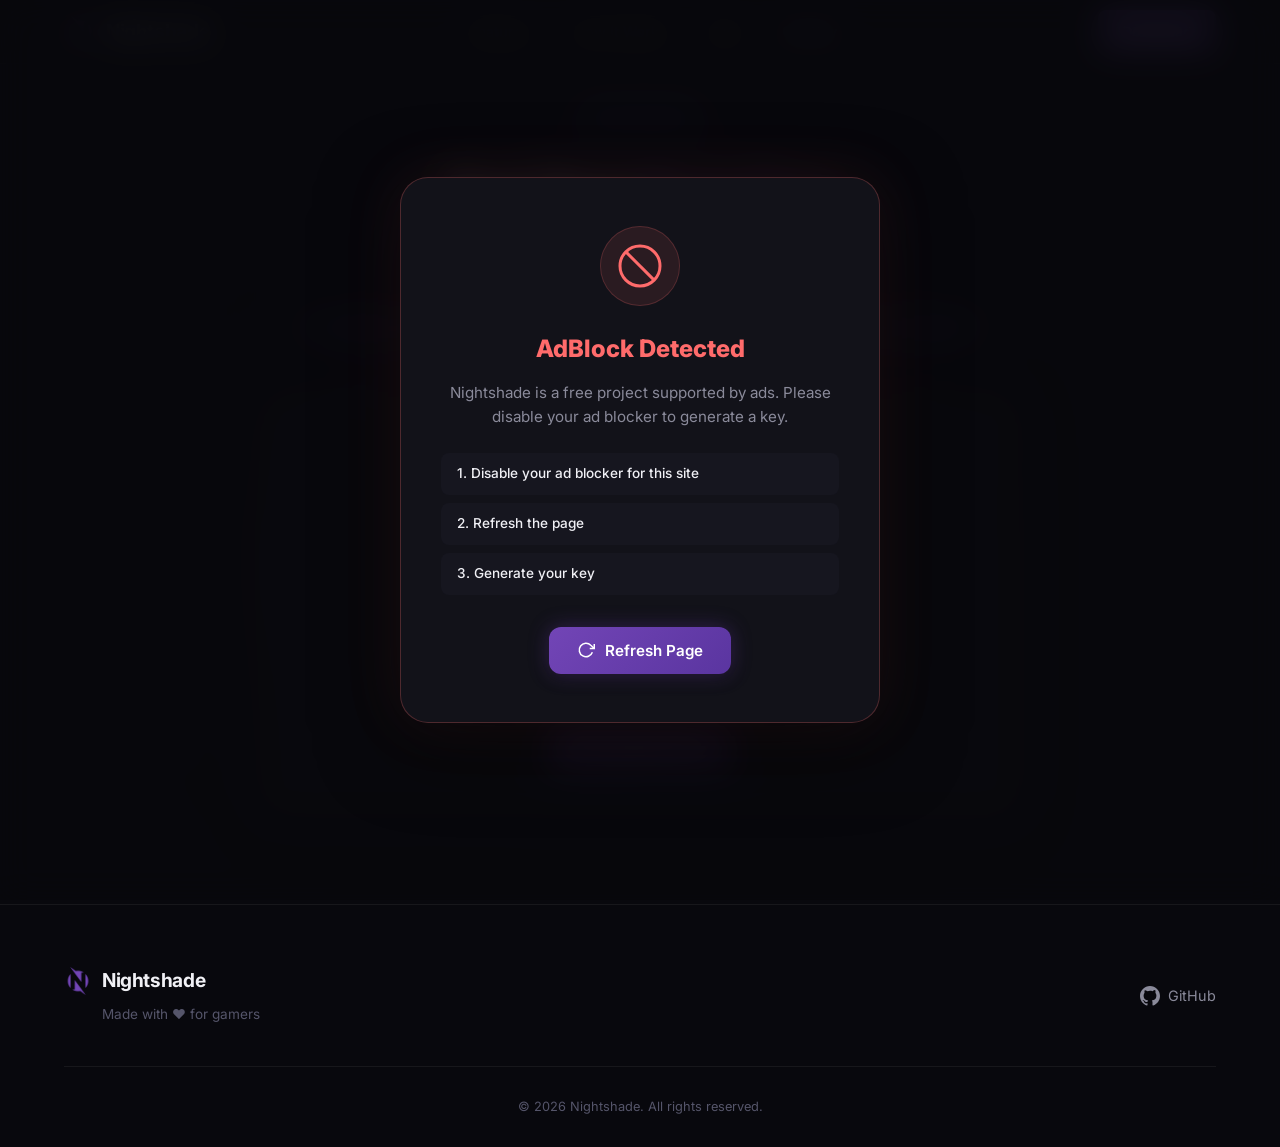
==== commit dcf1aa2d: "Add thanks.html, fix bugs, fix visuals." ====
--- a/getkey.html
+++ b/getkey.html
@@ -14,6 +14,8 @@
         rel="stylesheet">
     <link rel="icon" type="image/png" href="logo.png">
     <link rel="stylesheet" href="style.css">
+    <script async src="https://pagead2.googlesyndication.com/pagead/js/adsbygoogle.js?client=ca-pub-7519368438797111"
+        crossorigin="anonymous"></script>
 </head>
 
 <body>
@@ -59,14 +61,13 @@
             <div class="getkey-layout">
                 <div class="getkey-ad-sidebar">
                     <div class="ad-slot ad-slot--vertical" id="adSlotSidebar">
-                        <div class="ad-placeholder">
-                            <svg width="24" height="24" viewBox="0 0 24 24" fill="none" stroke="currentColor"
-                                stroke-width="1.5">
-                                <rect x="3" y="3" width="18" height="18" rx="2" />
-                                <path d="M3 9h18M9 21V9" />
-                            </svg>
-                            <span>Advertisement</span>
-                        </div>
+                        <ins class="adsbygoogle"
+                            style="display:block"
+                            data-ad-client="ca-pub-7519368438797111"
+                            data-ad-slot="1658915845"
+                            data-ad-format="auto"
+                            data-full-width-responsive="true"></ins>
+                        <script>(adsbygoogle = window.adsbygoogle || []).push({});</script>
                     </div>
                 </div>
                 <div class="getkey-main">
@@ -124,14 +125,13 @@
                             <h2>Generating your key...</h2>
                             <p>Please wait while we prepare your activation key. Do not close this page.</p>
                             <div class="ad-slot ad-slot--horizontal" id="adSlotWaiting">
-                                <div class="ad-placeholder">
-                                    <svg width="24" height="24" viewBox="0 0 24 24" fill="none" stroke="currentColor"
-                                        stroke-width="1.5">
-                                        <rect x="3" y="3" width="18" height="18" rx="2" />
-                                        <path d="M3 9h18M9 21V9" />
-                                    </svg>
-                                    <span>Advertisement</span>
-                                </div>
+                                <ins class="adsbygoogle"
+                                    style="display:block"
+                                    data-ad-client="ca-pub-7519368438797111"
+                                    data-ad-slot="7499332248"
+                                    data-ad-format="auto"
+                                    data-full-width-responsive="true"></ins>
+                                <script>(adsbygoogle = window.adsbygoogle || []).push({});</script>
                             </div>
                         </div>
                         <div class="getkey-phase hidden" id="phase3">
@@ -179,26 +179,24 @@
                 </div>
                 <div class="getkey-ad-sidebar">
                     <div class="ad-slot ad-slot--vertical" id="adSlotSidebar2">
-                        <div class="ad-placeholder">
-                            <svg width="24" height="24" viewBox="0 0 24 24" fill="none" stroke="currentColor"
-                                stroke-width="1.5">
-                                <rect x="3" y="3" width="18" height="18" rx="2" />
-                                <path d="M3 9h18M9 21V9" />
-                            </svg>
-                            <span>Advertisement</span>
-                        </div>
+                        <ins class="adsbygoogle"
+                            style="display:block"
+                            data-ad-client="ca-pub-7519368438797111"
+                            data-ad-slot="1658915845"
+                            data-ad-format="auto"
+                            data-full-width-responsive="true"></ins>
+                        <script>(adsbygoogle = window.adsbygoogle || []).push({});</script>
                     </div>
                 </div>
             </div>
             <div class="ad-slot ad-slot--banner" id="adSlotBottom">
-                <div class="ad-placeholder">
-                    <svg width="24" height="24" viewBox="0 0 24 24" fill="none" stroke="currentColor"
-                        stroke-width="1.5">
-                        <rect x="3" y="3" width="18" height="18" rx="2" />
-                        <path d="M3 9h18M9 21V9" />
-                    </svg>
-                    <span>Advertisement</span>
-                </div>
+                <ins class="adsbygoogle"
+                    style="display:block"
+                    data-ad-client="ca-pub-7519368438797111"
+                    data-ad-slot="1780101706"
+                    data-ad-format="auto"
+                    data-full-width-responsive="true"></ins>
+                <script>(adsbygoogle = window.adsbygoogle || []).push({});</script>
             </div>
         </div>
     </main>
